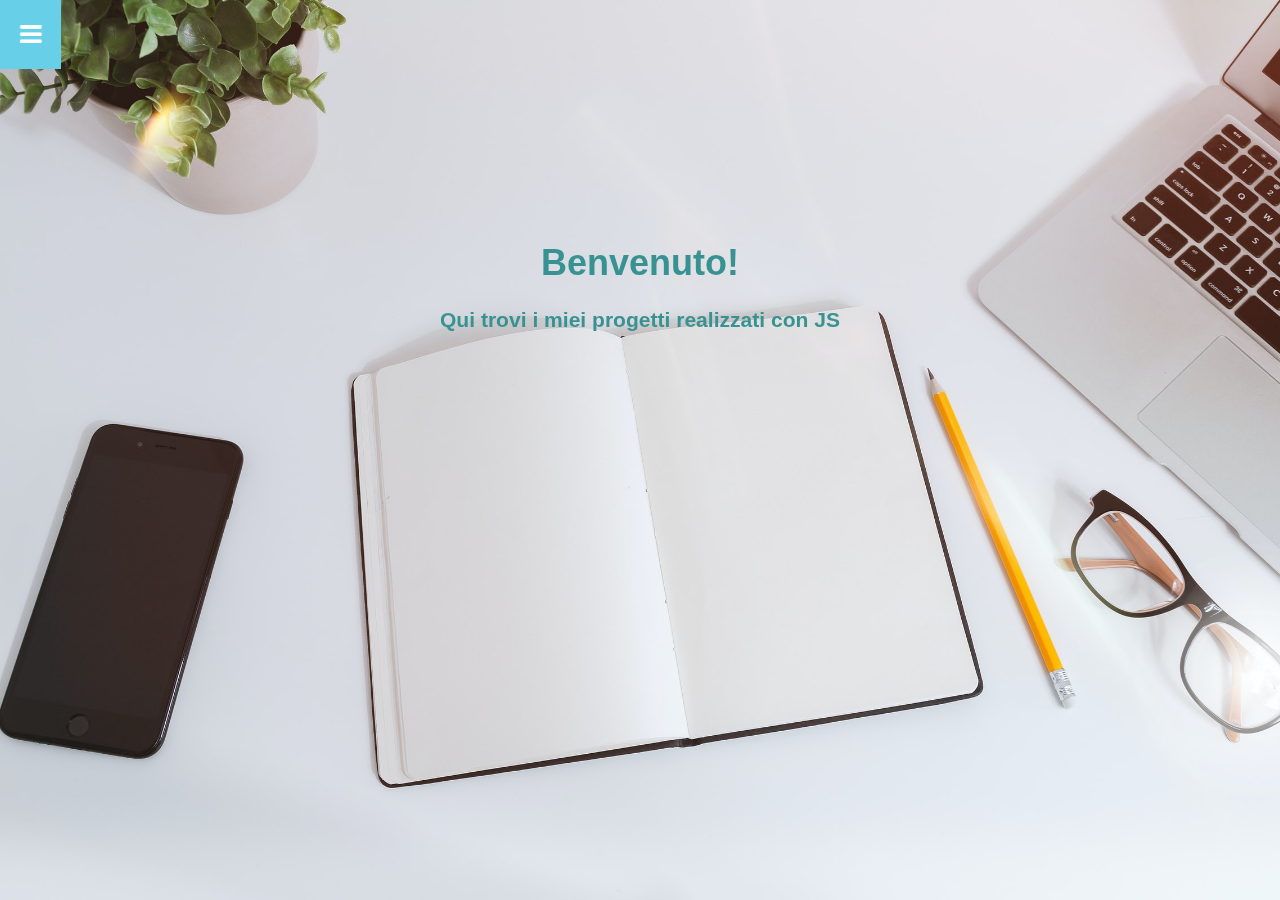
==== js-projects/index.html @ 6584bf61 "add changes" ====
<!DOCTYPE html>
<html lang="en">
<head>
  <meta charset="UTF-8">
  <meta http-equiv="X-UA-Compatible" content="IE=edge">
  <meta name="viewport" content="width=device-width, initial-scale=1.0">
  <title>JS Projects</title>  
  <link rel="stylesheet" href="stylesheets/normalize.css">
  <link rel="stylesheet" href="stylesheets/main.css">
  <link rel="stylesheet" href="https://cdnjs.cloudflare.com/ajax/libs/font-awesome/4.7.0/css/font-awesome.min.css">  

</head>
<body>  
  <main>
  <section id="projects">
    <span class="icon">
      <i class="fa fa-bars"></i></span>
    <div id="menu" class="list">
      <div class="arrow">
        <img src="./images/back-arrow.png" alt="">
      </div>
       <ul>              
         <li class="morra"> Sasso Carta Forbice</li>
         <!-- <li class="dadi"> Dadi </li> -->
         <li class="gif"> Gif </li>
       </ul>
    </div>
    <div class="container"> 
      <h1> Benvenuto! </h1>
      <h3> Qui trovi i miei progetti realizzati con JS</h3>
      <div id="images">       
        <div id="morra-card" class="card">
          <div class="picture">
            <img src="images/morra-cinese.png" alt="morra-cinese">
          </div>          
          <div class="caption">
            <p> Gioca a morra cinese! </p>            
            <div class="button">
              <a href="./project-sasso-carta-forbice/index.html" target="_blank"><button> Vai </button></a>
            </div>
          </div> 
        </div>  
        <div  id="gif-card" class="card">  
          <div class="picture">
            <img src="images/gif.png" alt="gif">
          </div>     
          <div class="caption">
            <p> Sito per cercare gif </p>
            <div class="button">
              <a href="./project-gif/index.html" target="_blank"><button> Vai </button></a>
            </div>
          </div>          
        </div>  
      </div>
    </div>
  </section>
  </main>
  
  <script src="https://ajax.googleapis.com/ajax/libs/jquery/3.5.1/jquery.min.js"></script>
  <script src="script.js"></script>

</body>
</html>
---- js-projects/stylesheets/main.css ----
* {
  box-sizing: border-box;
 }

 html {
   font-size: 62.5%;
 }

 body {  
  font-family: sans-serif;  
  font-size: 1.8rem;
  background-image: url("../images/background.jpg");
  background-position: center;
  background-repeat: no-repeat;
  background-size: cover; 
 }

 main {
   height: calc(100vh);
 }

#projects {  
  margin: 0;
  display: flex;
  align-items: center;
  justify-content: center;  
  height: 100%;
  position: relative;
}

#projects .icon {
  position: absolute;
  top: 0;
  left: 0;
  padding: 20px;
  color: #fff;
  font-size: 25px;
  cursor: pointer;
}

#projects .list {
  padding: 10px;
  width: 250px;
  height: 100%; 
  background-color: #fff; 
  text-align: left;
  z-index: 1;
  position: absolute;
  left: -250px;
}

#projects .list .arrow {
  height: 20px;
  width: 20px;  
  margin-bottom: 20px;
  cursor: pointer;
}

#projects .list .arrow img {
  width: 100%;
}

#projects .list ul {
  margin: 0 auto;
  padding: 0; 
}

#projects .list li {
  padding: 20px 10px;
  list-style-type: none;
  cursor: pointer;
  border-bottom: 2px solid gray;
}

.container {
  margin: 0 auto;
  height: 100%; 
  width: 600px; 
  padding-top: 80px; 
  text-align: center;
  color: rgb(57, 146, 146);

   /*position fixed at center of page  */
  position: fixed;
  top: 50%;
  left: 50%;
  margin-top: -312px;
  margin-left: -300px;
}


#images {    
  height: 380px;
  margin: 0 auto;  
  display: flex;
  align-items: center; 
  justify-content: center; 
  position: relative; 
  padding-top: 0;
}


.card {
  position:absolute;
  width: 250px;
  height: 300px;
  padding: 15px;
  border-radius: 5px;
  box-shadow: 0 0 4px 2px rgb(0, 0, 0, 0.3);
  opacity: 0;   
}

.is-visible {
  opacity: 0;
  z-index: 1;
  animation: fadeIn 1s 0.5s forwards ease-in;
}

.card img {
  width: 100%;
  height: 100%;    
}

.card .picture {
  padding-bottom: 0;
  line-height: 0;
  height: 70%;
}

.card .caption {
  background-color: #fff;
  height: 30%; 
  padding: 10px; 
  text-align: center;  
}

.card p {
  margin: 0;
  font-size: 14px;
  letter-spacing: 1px;
}

.card button {
  height: 30px;
  width: 50px;
  text-transform: uppercase;
  margin: 10px auto; 
  background: rgb(126, 164, 235);
  color: #fff;
  border: none;
  border-radius: 5px;
  cursor: pointer;
  }

.card .button {
  text-align: center;
}

@media only screen and (min-width: 992px) {
  #projects .icon:hover {
    background-color: rgb(104, 207, 233);
    cursor: pointer;
  }

  #projects .list .arrow:hover {
    background-color: #f0f0f0;
    border-radius: 100%;
  }

  #projects .list li:hover {
    background-color: #f0f0f0;
  }
}


@keyframes fadeIn {
  from {
    opacity: 0;       
  }
  to {
    opacity: 1;
  }
}
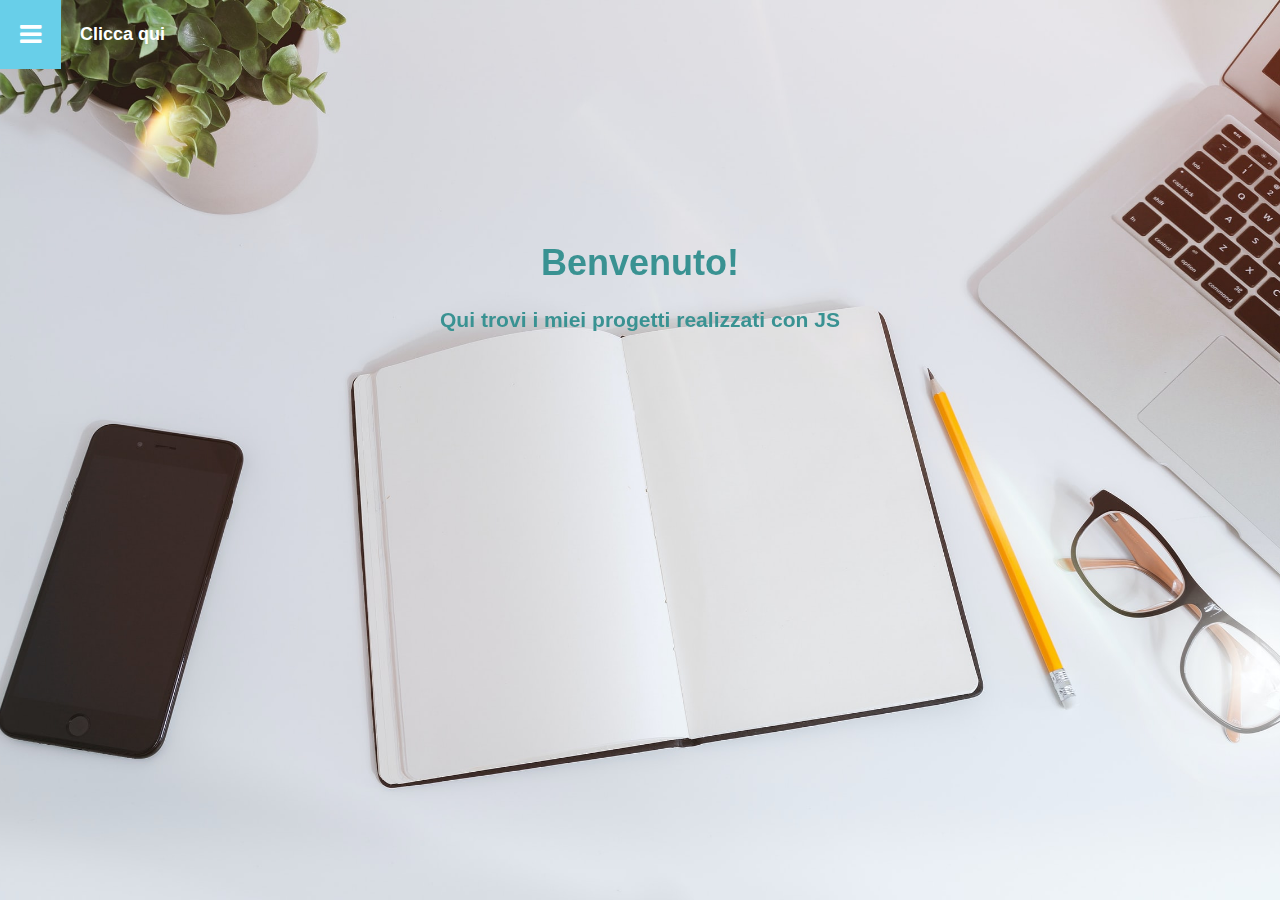
==== commit b0c50e28: "add changes" ====
--- a/js-projects/index.html
+++ b/js-projects/index.html
@@ -12,9 +12,9 @@
 </head>
 <body>  
   <main>
-  <section id="projects">
+  <section id="projects">  
     <span class="icon">
-      <i class="fa fa-bars"></i></span>
+      <i class="fa fa-bars"></i></span>    
     <div id="menu" class="list">
       <div class="arrow">
         <img src="./images/back-arrow.png" alt="">
@@ -26,8 +26,10 @@
        </ul>
     </div>
     <div class="container"> 
-      <h1> Benvenuto! </h1>
-      <h3> Qui trovi i miei progetti realizzati con JS</h3>
+      <div class="title">
+        <h1> Benvenuto! </h1>
+        <h3> Qui trovi i miei progetti realizzati con JS</h3>
+      </div>
       <div id="images">       
         <div id="morra-card" class="card">
           <div class="picture">
--- a/js-projects/stylesheets/main.css
+++ b/js-projects/stylesheets/main.css
@@ -17,7 +17,17 @@
 
  main {
    height: calc(100vh);
- }
+}
+
+.message {
+  position: absolute;
+  left: 80px;  
+  height: 50px;
+  animation: clickHere 1s infinite ease-in-out;
+
+  color: #fff;
+}
+
 
 #projects {  
   margin: 0;
@@ -36,6 +46,7 @@
   color: #fff;
   font-size: 25px;
   cursor: pointer;
+  z-index: 1;
 }
 
 #projects .list {
@@ -156,6 +167,16 @@
   text-align: center;
 }
 
+@media only screen and (max-width: 576px) {
+  .title {
+    margin: 0 150px;
+  }
+
+  #images {
+    align-items: initial;
+  }
+}
+
 @media only screen and (min-width: 992px) {
   #projects .icon:hover {
     background-color: rgb(104, 207, 233);
@@ -180,4 +201,13 @@
   to {
     opacity: 1;
   }
+}
+
+@keyframes clickHere {
+  0% {
+    transform: translateX(10px);
+  }
+  100% {
+    transform: translateX(0);
+  }
 }